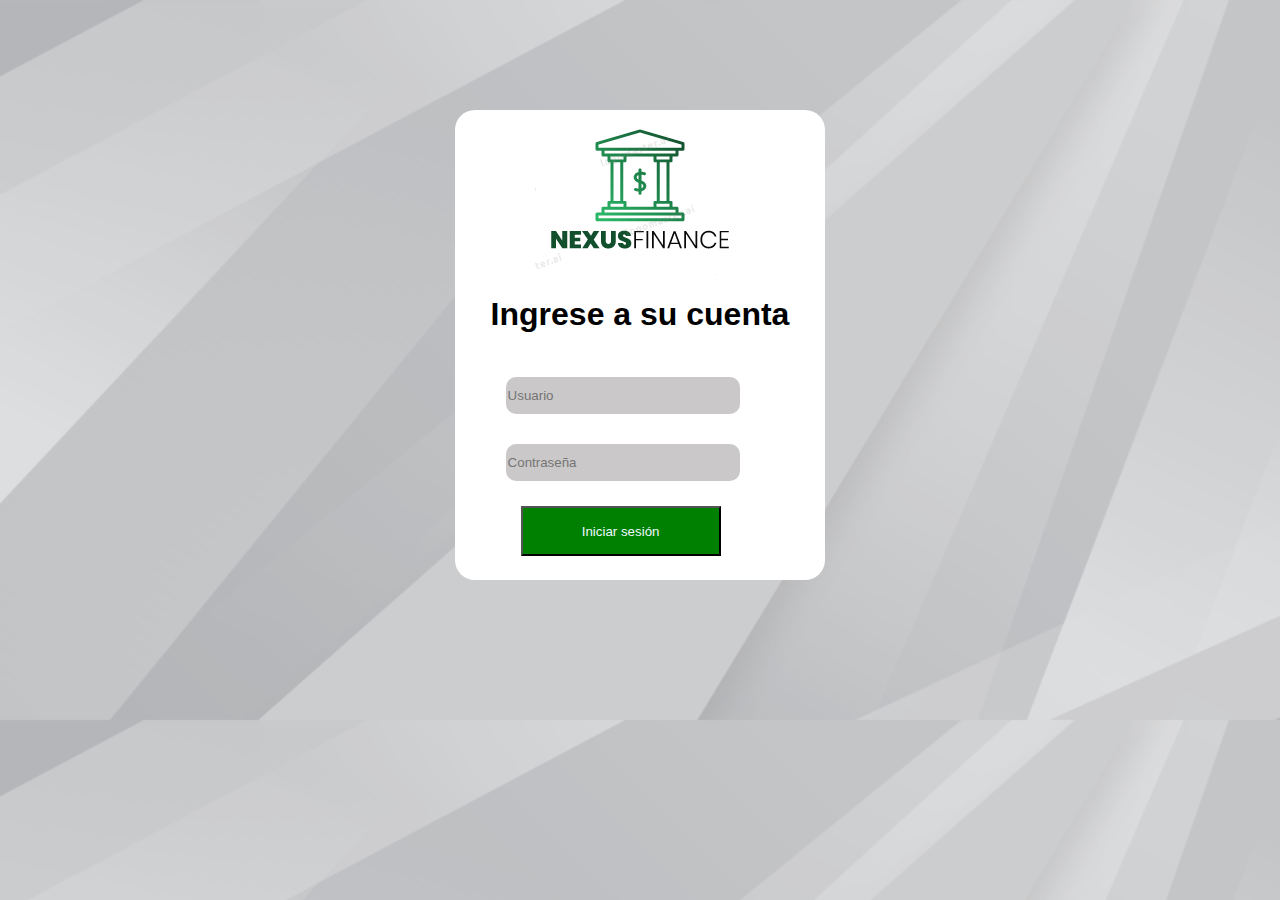
==== index.html @ a692d445 "primer commit" ====
<!DOCTYPE html>
<html lang="es">
<head>
    <meta charset="UTF-8">
    <meta http-equiv="X-UA-Compatible" content="IE=edge">
    <meta name="viewport" content="width=device-width, initial-scale=1.0">
    <link rel="stylesheet" href="./assets/css/style.css">
    <title>Document</title>
</head>
<body>
    <main>
        <section class="login">
            <img src="./assets/img/logo.PNG" alt="logo">
            <form action="">
                <h1>Ingrese a su cuenta</h1>
                <label for="" id="texto-intentos"></label>
                <input class="login-input" type="text" placeholder="Usuario" id="usuario" required>
                <input class="login-input" type="password" placeholder="Contraseña" id="contraseña" required>
                <input class="btn" type="button" value="Iniciar sesión" onclick="validarUsuario()">
            </form>
        </section>
    </main>

    <script src="./assets/js/script.js"></script>
</body>

</html>
---- assets/css/style.css ----
body {
    margin: 0;
    background-image: url(/assets/img/fondo.png);
    background-size: 100%;
    
    align-items: center;
    display: flex;
    justify-content: center;
}
main {
    display: flex;
    justify-content: center;
    margin-top: 110px;
    align-items: center;
    flex-wrap: wrap;
}

h1 {
    font-weight: bolder;
    color: rgb(0, 0, 0);
    font-family: sans-serif;
    text-align: center;
}


.login {
    border-radius: 20px;
    background-color: white;
    width: 370px;
    height: 470px;
    display: flex;
    flex-direction: column;
    align-items: center;
    justify-content: center;
}


.login-input {
    width: 230px;
    height: 35px;
    background-color: rgb(202, 200, 200);           
    margin: 15px;
    border: none;
    border-radius: 10px;
}
   
form {
    display: flex;
    justify-content: center;
    flex-direction: column;
}

form .btn{
    background-color: green;
    color:aliceblue;
    margin: 10px 30px 10px 30px;
    width: 200px ;
    height: 50px;
}

label{
    height: 8px;
    color: rgb(47, 47, 47);
    font-family: sans-serif;
    text-align: center;
}

.seccionOpciones{
    width: 200px;
    height: 250px;
    background-color: white;
    display: flex;
    flex-direction: column;
    align-items: center;
    justify-content: center;
    margin: 10px;
    text-align: center;
}
nav{
    display: flex;
    flex-direction: column;
}

input{
    margin: 10px;
}

.comprobante{
    width: 350px;
    height: 350px;
    background-color: white;
    justify-content: center;
    align-items: center;
    text-align: justify;
    margin: 10px;
}
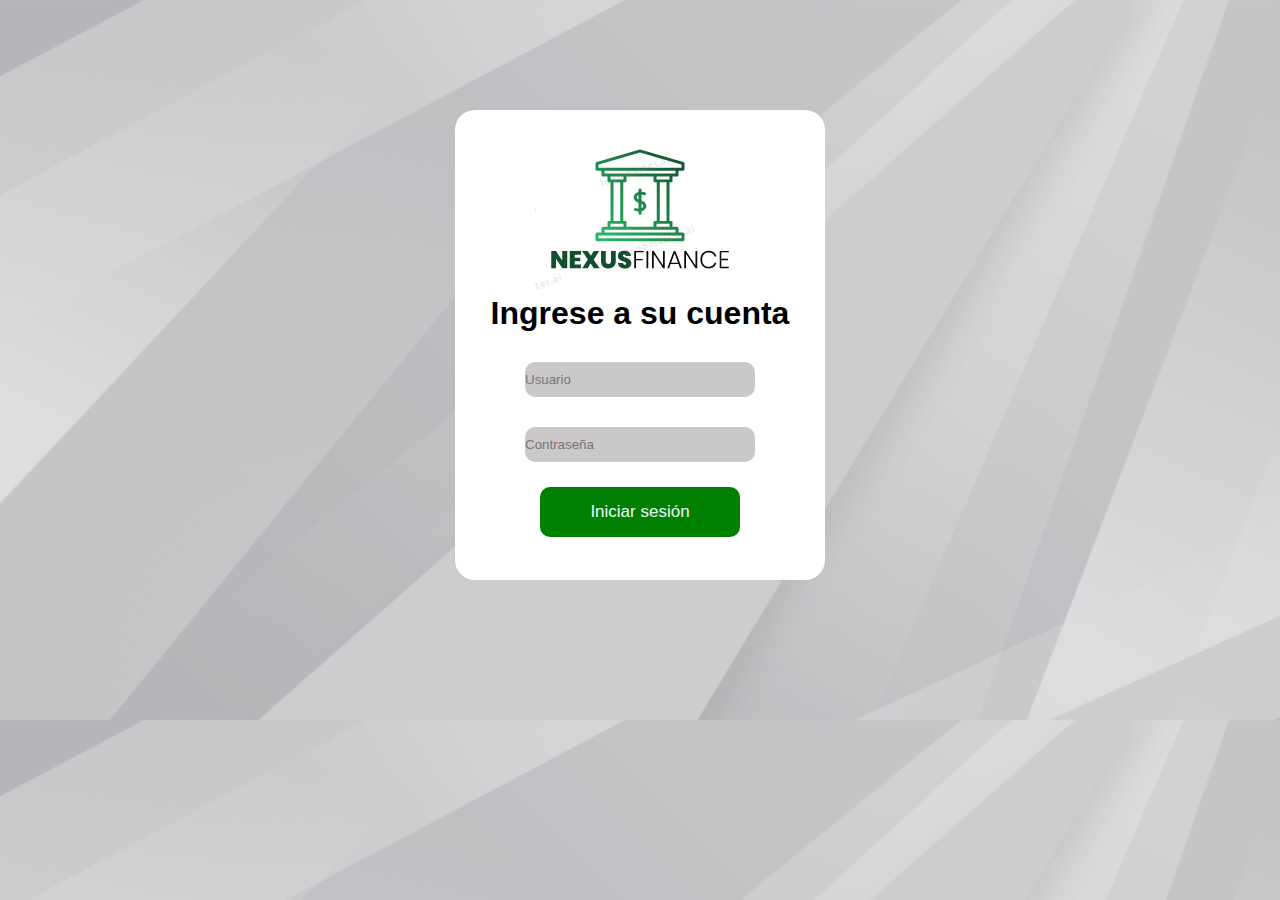
==== commit da71817a: "Organizado" ====
--- a/index.html
+++ b/index.html
@@ -8,7 +8,7 @@
     <title>Document</title>
 </head>
 <body>
-    <main>
+    <main class="login-dos">
         <section class="login">
             <img src="./assets/img/logo.PNG" alt="logo">
             <form action="">
--- a/assets/css/style.css
+++ b/assets/css/style.css
@@ -1,18 +1,28 @@
+*{
+    margin: 0;
+    padding: 0;
+    box-sizing: border-box;
+    text-decoration: none;
+}
 body {
-    margin: 0;
     background-image: url(/assets/img/fondo.png);
     background-size: 100%;
-    
-    align-items: center;
-    display: flex;
-    justify-content: center;
-}
-main {
+    font-family: sans-serif;
+}
+p{
+font-weight: bold;
+font-size: 20px;
+}
+#saludoSaldo{
+    margin-bottom: 40px;
+    font-size: 20px;
+    font-weight: bold;
+}
+main{
     display: flex;
     justify-content: center;
     margin-top: 110px;
-    align-items: center;
-    flex-wrap: wrap;
+    align-items: center; 
 }
 
 h1 {
@@ -33,65 +43,530 @@
     align-items: center;
     justify-content: center;
 }
-
-
+.login label{
+    margin-top: 15px;
+    margin-bottom: 0px;
+    text-align: justify;
+    font-size: 15px;
+}
 .login-input {
     width: 230px;
     height: 35px;
-    background-color: rgb(202, 200, 200);           
+    background-color: rgb(202, 200, 200);
     margin: 15px;
     border: none;
     border-radius: 10px;
 }
-   
-form {
-    display: flex;
-    justify-content: center;
-    flex-direction: column;
-}
-
-form .btn{
-    background-color: green;
-    color:aliceblue;
+
+.login form {
+    display: flex;
+    justify-content: center;
+    flex-direction: column;
+    align-items: center;
+}
+
+.login .btn {
+    background-color: green;
+    color: aliceblue;
+    cursor: pointer;
     margin: 10px 30px 10px 30px;
-    width: 200px ;
+    width: 200px;
     height: 50px;
-}
-
-label{
-    height: 8px;
-    color: rgb(47, 47, 47);
-    font-family: sans-serif;
-    text-align: center;
-}
-
-.seccionOpciones{
-    width: 200px;
-    height: 250px;
-    background-color: white;
-    display: flex;
-    flex-direction: column;
-    align-items: center;
-    justify-content: center;
-    margin: 10px;
-    text-align: center;
-}
-nav{
-    display: flex;
-    flex-direction: column;
-}
-
-input{
-    margin: 10px;
-}
-
-.comprobante{
-    width: 350px;
-    height: 350px;
-    background-color: white;
-    justify-content: center;
-    align-items: center;
+    border-radius: 10px;
+    font-size: 17px;
+    border-color: transparent;
+}
+
+.login .btn:hover {
+    background-color: white;
+    color: green;
+    border-color: green;
+}
+
+.comprobante {
+    flex-wrap: wrap;
+    height: 50px;
+    padding: 200px;
+    background-color: white;
+    border-radius: 10px;
+    border: solid 2px green;
+    align-items: center;
+    justify-content: center;
+    display: none;
+}
+
+
+.barra {
+    height: 90px;
+    width: 100%;
+    background-color: white;
+    align-items: center;
+    justify-content: center;
+}
+
+.btn-salir {
+    width: 180px;
+    height: 40px;
+    background-color: green;
+    border-radius: 10px;
+    border-color: transparent;
+    float: right;
+    margin: 20px;
+    cursor: pointer;
+    color: white;
+    font-size: 17px;
+}
+
+
+.btn-salir:hover {
+    color: green;
+    background-color: white;
+    border-color: green;
+}
+
+.logotipo {
+    height: 90px;
+}
+
+.titulo-consult{
+    margin-top: 20px;
+}
+
+.btonconsult{
+cursor: pointer;
+}
+
+.seccionConsultar{
+    flex-direction: column;
+    width: 45%;
+    height: 90px;
+    padding: 200px;
+    margin: -60px;
+    background-color: white;
+    border-radius: 10px;
+    border: solid 2px green;
+    align-items: center;
+    justify-content: center;
+    display: none;
     text-align: justify;
-    margin: 10px;
-}
-
+    transition: all .5s ease;
+}
+.seccionConsultar img{
+    margin-top: 10px;
+    width: 100px;
+    height: 100px;
+    border-radius: 100px;
+    border: solid 2px black;
+}
+.seccionConsultar input{
+    width: 150px;
+    height: 70px;
+    background-color: green;
+    border-radius: 10px;
+    color: white;
+    font-size: 17px;
+    border-color: transparent;
+    float: right;
+    margin-top: 50px;
+}
+
+.seccionConsignar{
+    align-items: center;
+    justify-content: center;
+    width: 45%;
+    height: 430px;
+    margin-top: -60px;
+    margin-left: 20px;
+    background-color: white;
+    border-radius: 10px;
+    border: solid 2px green;
+    display: none;
+    transition: all .5s ease;
+}
+.titu-consig{
+    justify-content: center;
+    text-align: center;
+    background-color: green;
+    width: 300px;
+    height: 25px;
+    margin-top: 10px;
+    margin-left: 30px;
+    color: white;
+    border: 0;
+    border-radius: 10px;
+    font-size: 20px;
+    display: flex;
+    flex-direction: column;
+}
+.input-consig, .input-consigdos{
+    border: none;
+    border-bottom: 2px solid black;
+    align-items: center;
+    justify-content: center;
+    width: 250px;
+    font-size: 15px;    
+    margin-left: 50px;
+    margin-bottom: 10px;
+    outline: none;
+    display: flex;
+    flex-direction: column;
+}
+.img-consing{
+    width: 100px;
+    height: 100px;
+    margin-top: 20px;
+    margin-left: 130px;
+    border-radius: 100px;
+    border: solid 2px black;
+    display: flex;
+    flex-direction: column;
+}
+#boton-consig{
+    padding: 5px;
+    width: 160px;
+    margin-left: 100px;
+    margin-top: 10px;
+    cursor: pointer;
+    font-weight: bold;
+    background-color: green;
+    border-radius: 10px;
+    color: white;
+    font-size: 17px;
+    border-color: transparent;
+}
+.btnconsignar:hover{
+    color: green;
+    background-color: white;
+    border-color: green;
+}
+.label-consing{
+   margin-top: 30px;
+   margin-left: 50px;
+   margin-bottom: 20px;
+   font-weight: bold;
+   display: flex;
+   flex-direction: column;
+ }
+ .label-consingdos{
+   margin-top: 20px;
+   margin-left: 50px;
+   margin-bottom: 10px;
+   font-weight: bold;
+   display: flex;
+   flex-direction: column;
+ }
+
+.secciontrans {
+    width: 40%;
+    height: 230px;
+    padding: 250px;
+    margin-top: -110px;
+    margin-left: -50px;
+    background-color: white;
+    border-radius: 10px;
+    border: solid 2px green;
+    align-items: center;
+    justify-content: center;
+    display: none;
+    transition: all .5s ease;
+}
+
+.titulo-trans{
+    background-color: green;
+    width: 300px;
+    height: -200px;
+    font-size: 20px;
+    margin-top: 10px;
+    margin-left: 25px;
+    text-align: center;
+    color: white;
+    border: solid 2px black;
+    border-radius: 10px;
+    background-repeat: no-repeat;
+}
+
+.input-trans, .input-transdos{
+    align-items: center;
+    justify-content: center;
+    margin-top: 10px;
+    margin-bottom: 10px;
+    margin-left: 60px;
+    width: 240px;
+    border: none;
+    outline: none;
+    border-bottom: solid 2px black;
+    background-repeat: no-repeat;
+}
+
+.tipos-bancos{
+    align-items: center;
+    text-align: center;
+    justify-content: center;
+    padding: 5px;
+    margin-left: 60px;
+    width: 240px;
+    outline: none;
+    border: none;
+    border-bottom: solid 2px black;    
+    background-repeat: no-repeat;
+}
+.img-trans{
+    width: 110px;
+    height: 110px;
+    margin-left: 120px;
+    margin-top: 10px;
+    border-radius: 100px;
+    border: solid 2px black;
+    background-repeat: no-repeat;
+}
+.btn-trans{
+    padding: 5px;
+    width: 160px;
+    margin-top: 20px;
+    margin-left: 100px;
+    cursor: pointer;
+    font-weight: bold;
+    background-color: green;
+    border-radius: 10px;
+    color: white;
+    font-size: 17px;
+    border-color: transparent;  
+    background-repeat: no-repeat;
+}
+.btn-trans:hover{
+    color:green;
+    background-color: white;
+    border-color: green;
+}
+.label-trans{
+    margin-top: 30px;
+    margin-left: 60px;
+    font-size: 15px;
+    font-weight: bold;
+}
+.label-transdos{
+    margin-top:-200px;
+    margin-left: 60px;
+    font-size: 15px;
+    font-weight: bold;
+    background-repeat: no-repeat;
+}
+.label-bancos{
+    margin-top: 20px;
+    margin-left: 60px;
+    font-size: 15px;
+    font-weight: bold;
+}
+.seccionRetirar{
+    flex-direction: column;
+    width: 45%;
+    height: 150px;
+    padding: 180px;
+    margin-top: -60px;
+    margin-left: 20px;
+    background-color: white;
+    border-radius: 10px;
+    border: solid 2px green;
+    align-items: center;
+    justify-content: center;
+    display: none;
+    transition: all .5s ease;
+}
+.inputretirar {
+    align-items: center;
+    justify-content: center;
+    margin-top: 10px;
+    margin-left: 80px;
+    width: 220px;
+    border: none;
+    border-bottom: solid 2px black;
+    outline: none;
+    display: flex;
+    flex-direction: column;
+}
+.tituloretirar{
+    background-color: green;
+    width: 300px;
+    height: -200px;
+    margin-top: -10px;
+    margin-left: 35px;
+    font-size:20px ;
+    text-align: center;
+    color: white;
+    border: solid 2px black;
+    border-radius: 10px;
+}
+
+.imgretirar {
+    width: 110px;
+    height: 110px;
+    margin-top: 10px;
+    margin-left: 120px;
+    border-radius: 100px;
+    border: solid 2px black;
+}
+.btn-retirar {
+    padding: 5px;
+    width: 160px;
+    margin-left: 100px;
+    justify-content: center;
+    align-items: center;
+    margin-top: 40px;
+    cursor: pointer;
+    font-weight: bold;
+    background-color: green;
+    border-radius: 10px;
+    color: white;
+    font-size: 17px;
+    border-color: transparent;
+    display: flex;
+    flex-direction: column;
+}
+.btn-retirar:hover {
+    color: green;
+    background-color: white;
+    border-color: green;
+}
+.label-retirar{
+    margin-top: 30px;
+    margin-left: 80px;
+    margin-bottom: 10px;
+    font-size: 15px;
+    font-weight: bold;
+    display: flex;
+    flex-direction: column;
+ }
+
+.desple{
+    position: absolute;
+    left: -300px;
+    width: 300px;
+    height: 100%;
+    margin-top: -25px;
+    background-color: white;
+    transition: all .5s ease;
+    z-index: 1000;
+    border: solid transparent;
+    overflow-x: hidden;
+    overflow-y: auto;
+    text-decoration: none;
+}
+
+.desple header{
+    font-size: 25px;
+    font-weight: bold;
+    color: green;
+    text-align: center;
+    border-bottom: solid 2px green;
+    line-height: 70px;
+    background-color: white;
+    user-select: none;
+}
+
+.desple ul a{
+    display: block;
+    height: 100%;
+    width: 100%;
+    line-height: 65px;
+    font-size: 20px;
+    color: green;
+    box-sizing: border-box;
+    border: none;
+    transition: .4s;
+    text-decoration: none;
+    border: solid transparent;
+}
+.desple li{
+    list-style: none;
+}
+ul li:hover a{
+    padding-left: 50px;
+}
+
+.desple ul a i{
+    margin-right: 16px;
+    text-decoration: none;
+}
+
+#check{
+    display:none;
+}
+
+#flecha{
+    position: absolute;
+    cursor: pointer;
+    margin-top: 15px;
+    margin-left: 10px;
+    color: green;
+    border-radius: 100px;
+    font-size: 30px;
+    background: white;
+    height: 50px;
+    width: 50px;
+    border: solid 1px green;
+    text-align: center;
+    line-height: 45px;
+    transition: all 0.5s ease;
+}
+
+#cancelar{
+    position: absolute;
+    cursor: pointer;
+    color: green;
+    border-radius: 100px;
+    border: 1px solid transparent;
+    margin: 50px 15px;
+    font-size: 39px;
+    background: white;
+    height: 50px;
+    width: 50px;
+    text-align: center;
+    line-height: 45px;
+    transition: all 0.5s ease;
+}
+
+label #cancelar{
+    opacity: 0;
+    visibility: hidden;
+}
+#check:checked ~ .desple{
+    left: 0;
+}
+
+#check:checked~label #flecha {
+    margin-left: 320px;
+    opacity: 0;
+    visibility: hidden;
+
+}
+#check:checked~label #cancelar {
+    margin-top: 15px;
+    margin-left: 320px;
+    opacity: 1;
+    visibility: visible;
+    border: solid 1px green;
+}
+#botonEquis-Comprobante{
+    background-color: lightcoral;
+    color: white;
+    border: solid 2px black;
+    font-weight: bold;
+}
+#botonCerrar-Comprobante{
+    background-color: lightcoral;
+    color: white;
+    border: solid 2px black;
+    font-weight: bold;
+}
+#botonCerrar-Comprobante:hover{
+    color: lightcoral;
+    background-color: white;
+    border-color: lightcoral;
+}
+.correcto{
+    border-color: green;
+}
+.incorrecto{
+    border-color: red;
+}
+
